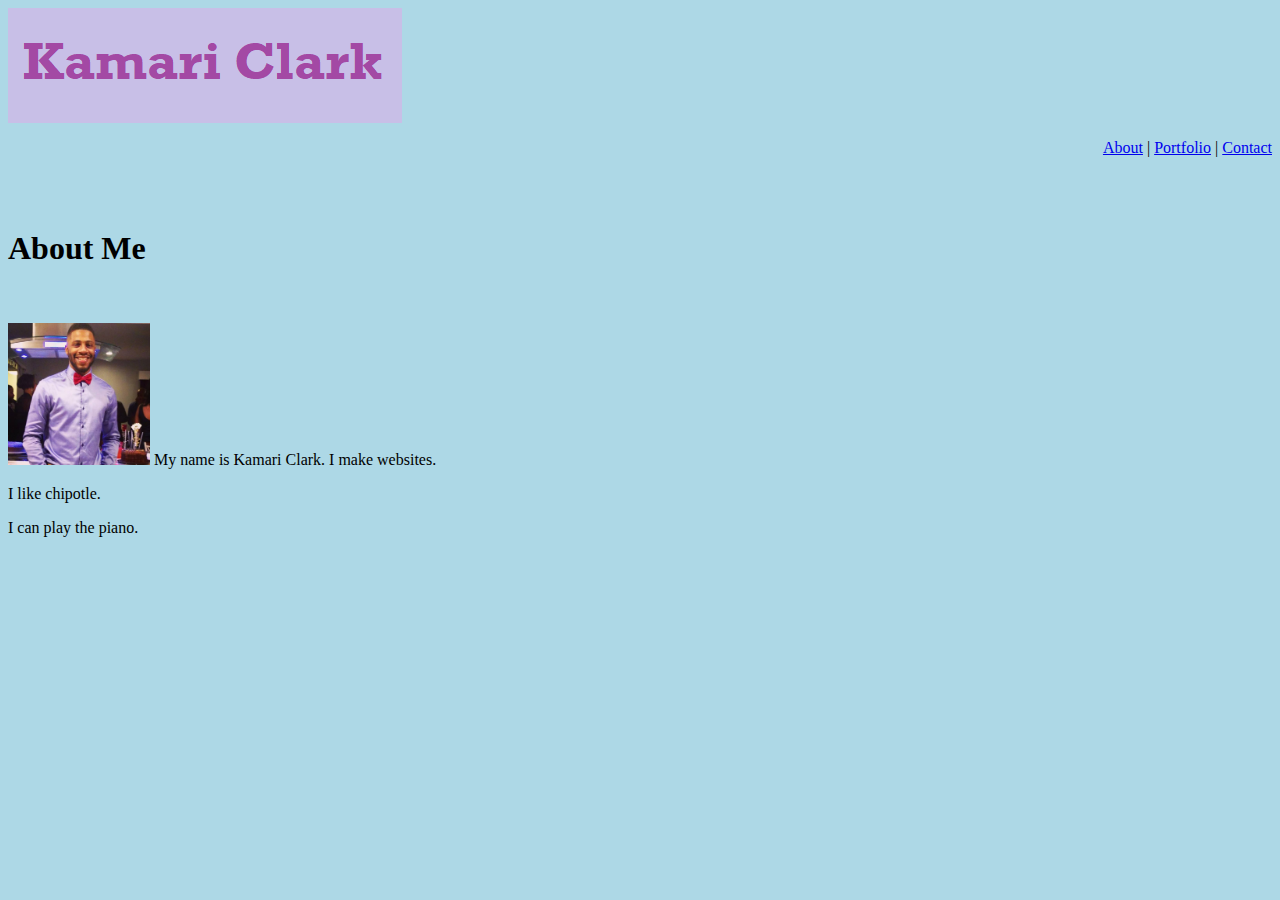
==== index.html @ 44dc87b4 "All pages created with placeholder images" ====
<html>
<head>
    <title>About Me</title>
    <style>
        body {
        background-color: lightblue;
        }
    </style>
    </head>
    <img src="assets/images/namelogo.png">
    <p align="right"><a href="index.html">About</a> | <a href="portfolio.html">Portfolio</a> | <a href="contact.html">Contact</a></p>
    <br>
    <br>
    <h1>About Me</h1>
    <br>
    <p><img src="assets/images/kamari.jpg" height="142" width="142"> My name is Kamari Clark. I make websites.</p>
    <p>I like chipotle.</p>
    <p>I can play the piano.</p>
    
</html>
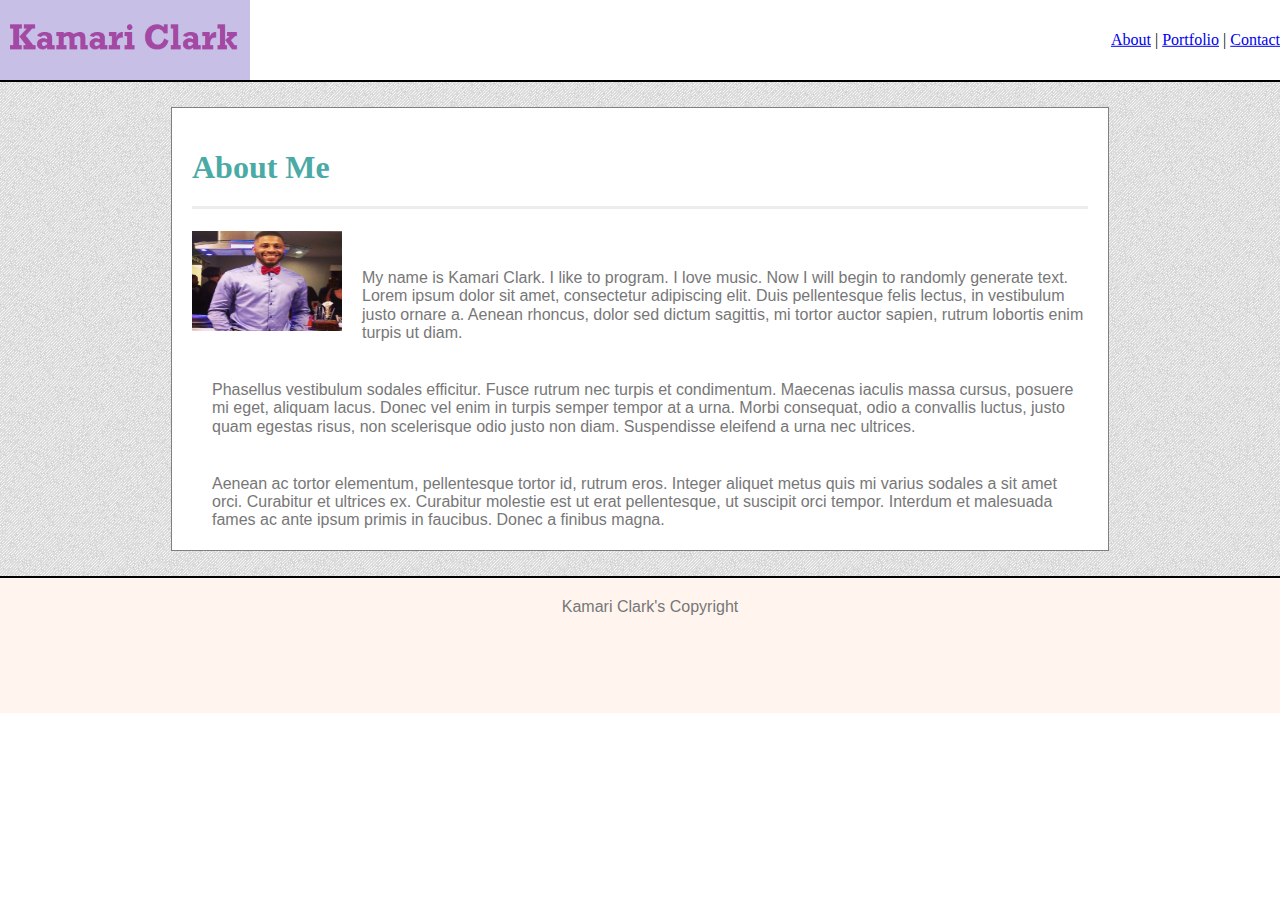
==== commit 0988f292: "Working portfolio links, styled pages" ====
--- a/index.html
+++ b/index.html
@@ -1,20 +1,33 @@
+<!DOCTYPE html>
 <html>
 <head>
     <title>About Me</title>
-    <style>
-        body {
-        background-color: lightblue;
-        }
-    </style>
+    <link rel="stylesheet" type ="text/css" href="assets/css/normalize.css">
+    <link rel="stylesheet" type="text/css" href="assets/css/style.css">
     </head>
-    <img src="assets/images/namelogo.png">
-    <p align="right"><a href="index.html">About</a> | <a href="portfolio.html">Portfolio</a> | <a href="contact.html">Contact</a></p>
-    <br>
-    <br>
-    <h1>About Me</h1>
-    <br>
-    <p><img src="assets/images/kamari.jpg" height="142" width="142"> My name is Kamari Clark. I make websites.</p>
-    <p>I like chipotle.</p>
-    <p>I can play the piano.</p>
     
+    <body>
+    <div id ="header">
+        <div id ="nameLogo"><img width ="250px" height = "100%" src="assets/images/namelogo.png"></div>
+        <div id="navigationMenu">
+            <a href="index.html">About</a>     | <a href="portfolio.html">Portfolio</a>     | <a href="contact.html">Contact</a></div>
+    </div>
+    
+    <div id ="mainWrapper">
+
+   <div id ="mainContent">
+       <h1>About Me</h1>
+       <img width ="150px" height = "100px" src="assets/images/kamari.jpg"><br>
+       <p>My name is Kamari Clark. I like to program. I love music. Now I will begin to randomly generate text. Lorem ipsum dolor sit amet, consectetur adipiscing elit. Duis pellentesque felis lectus, in vestibulum justo ornare a. Aenean rhoncus, dolor sed dictum sagittis, mi tortor auctor sapien, rutrum lobortis enim turpis ut diam.
+       </p> <br>
+       
+       <p>Phasellus vestibulum sodales efficitur. Fusce rutrum nec turpis et condimentum. Maecenas iaculis massa cursus, posuere mi eget, aliquam lacus. Donec vel enim in turpis semper tempor at a urna. Morbi consequat, odio a convallis luctus, justo quam egestas risus, non scelerisque odio justo non diam. Suspendisse eleifend a urna nec ultrices.
+       </p> <br>
+       
+       <p>Aenean ac tortor elementum, pellentesque tortor id, rutrum eros. Integer aliquet metus quis mi varius sodales a sit amet orci. Curabitur et ultrices ex. Curabitur molestie est ut erat pellentesque, ut suscipit orci tempor. Interdum et malesuada fames ac ante ipsum primis in faucibus. Donec a finibus magna.
+       </p>
+   </div>
+    </div>
+    <footer><p>Kamari Clark's Copyright</p></footer>
+    </body>
 </html>--- a/assets/css/style.css
+++ b/assets/css/style.css
@@ -0,0 +1,172 @@
+html {
+    height: 100%;
+    width: 100%;
+    margin: 0;
+}
+
+body {
+    height: 100%;
+    width: 100%;
+    font-size: 16px;    
+    margin: 0;
+    float:left;
+}
+
+h1 {
+    color:#4aaaa5;
+    font-family: 'Georgia', Times, Times New Roman, serif;;
+    padding-bottom: 20px;
+    border-bottom: 3px solid #ececec;
+}
+
+hr {
+    display: block;
+    position: relative;
+    height: 1px;
+    width: 50%;
+    left:50%;
+    border: 0;
+    border-top: 1px solid #ccc;
+    margin: auto;
+    padding: 0;
+}
+
+hr2 {
+    display: block;
+    height: 1px;
+    margin: auto;
+    position: relative;
+    border: 0;
+    border-top: 3px solid #ccc;
+    margin: 1em 0;
+    width: 80%;
+    padding: 0;
+}
+
+ul {
+    margin: 0;
+}
+
+p {
+    font-family: 'Arial', 'Helvetica Neue', Helvetica, sans-serif;`;
+    color: #777777;
+    padding-top: 20px;
+    padding-left: 20px;
+    margin: 0;
+}
+
+img {
+    float:left;
+    padding-right: 20px;
+}
+
+#header {
+    background-color: white;
+    height: 80px;
+    width: 100%;
+    position: relative;
+    padding: 0;
+    margin: 0;
+    clear:both;
+}
+
+footer {
+    background-color: seashell;
+    text-align: center;
+    clear:both;
+    height: 15%;
+    width: 100%;
+    position:fixed;
+    margin: 0;
+}
+
+#mainWrapper {
+    width: 100%;
+    position: relative;
+    background-image: url(../images/kindajean/kindajean.png);
+    border-top: 2px solid;
+    border-bottom: 2px solid;
+    clear:both;
+
+}
+
+#mainContent {
+    width: 70%;
+    top: 50%;
+    position: relative;
+    margin: auto;
+    margin-top:25px;
+    margin-bottom:25px;
+    padding:20px;
+    background-color: white;
+    border-style: solid;
+    border-width: .5px;
+    border-color:gray;
+}
+
+.portfolioContainer1 {
+    
+      display:inline-block;
+      margin-top:20px;
+      margin-bottom:4px;
+      margin-left:4px;
+      margin-right:4px;
+      text-align:center;
+
+}
+
+
+.portfolioContainer2 {
+        display:inline-block;
+        margin-top:20px;
+        margin-bottom:4px;
+        margin-left:4px;
+        margin-right:4px;
+        text-align:center;
+
+}
+
+.portfolioListItem {
+    display: inline;
+    padding-right: 5px;
+    padding-left: 15px;
+}
+  
+.portfolioText {
+    z-index: 2;
+    font-size: 18px;
+    font-weight: bold;
+    color:#ffffff;
+    background-color:#4aaaa5;
+    text-align:center;
+    max-width:250px;
+    padding-top:3px;
+    padding-bottom:3px;
+    padding-left: 2px;
+    padding-right: 2px;
+
+}
+
+.portfolioText:hover {
+      background-color:#347975;
+}
+
+.portfolioImage {
+    width:250px;
+    height:auto;
+    display:inline-block;
+}
+
+#nameLogo {
+    float: left;
+    position: relative;
+    display: inline-block;
+    height: 100%;
+}
+
+#navigationMenu {
+    float:right;
+    position: relative;
+    top: 50%;
+    transform: translateY(-50%);
+}
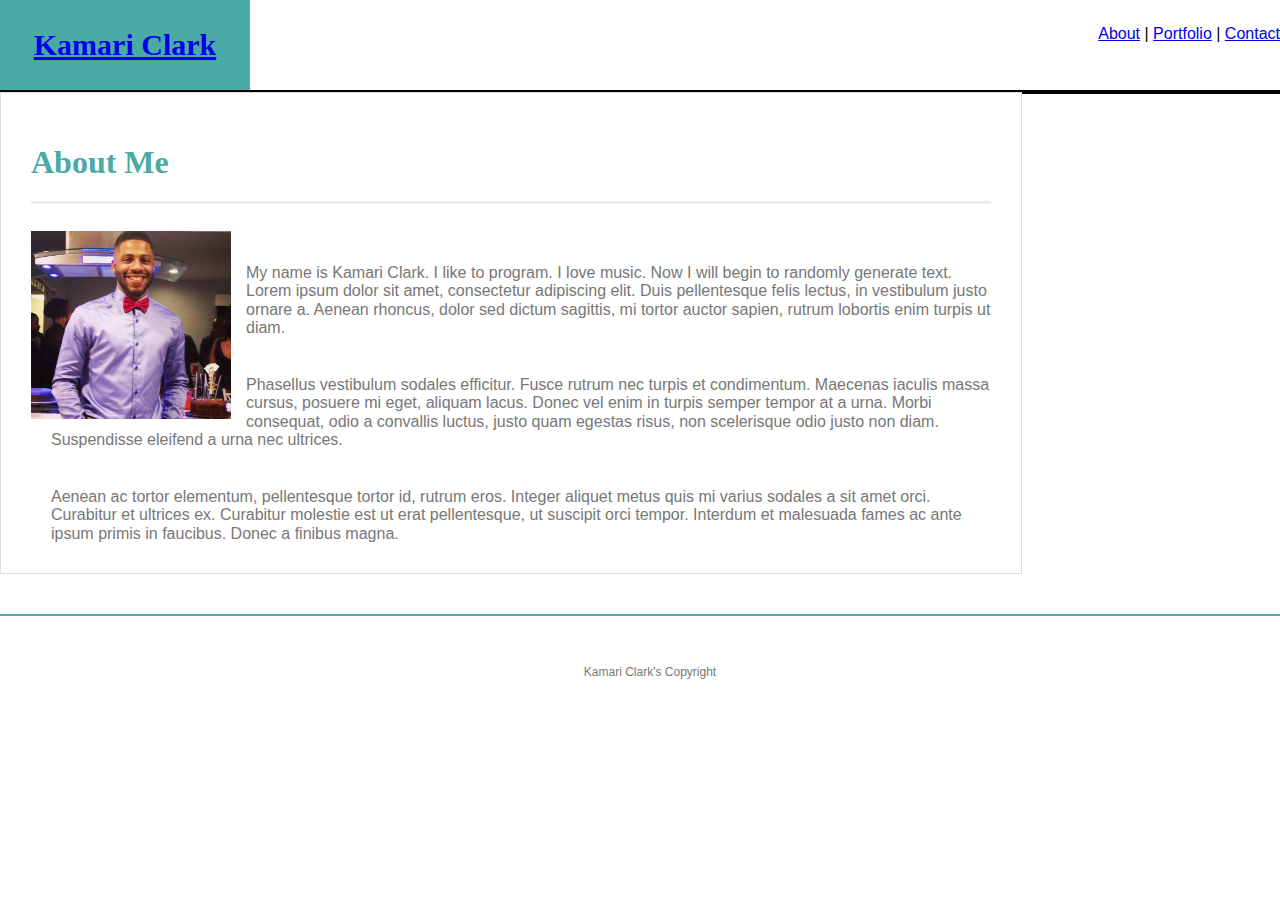
==== commit 2d8e5d7b: "second submission" ====
--- a/index.html
+++ b/index.html
@@ -8,7 +8,8 @@
     
     <body>
     <div id ="header">
-        <div id ="nameLogo"><img width ="250px" height = "100%" src="assets/images/namelogo.png"></div>
+        <div id ="nameLogo"><a href="index.html" id="logo">Kamari Clark</a>
+</div>
         <div id="navigationMenu">
             <a href="index.html">About</a>     | <a href="portfolio.html">Portfolio</a>     | <a href="contact.html">Contact</a></div>
     </div>
--- a/assets/css/style.css
+++ b/assets/css/style.css
@@ -1,10 +1,5 @@
-html {
-    height: 100%;
-    width: 100%;
-    margin: 0;
-}
-
 body {
+    font-family: Arial, "Helvetica Neue", Helvetica, sans-serif;
     height: 100%;
     width: 100%;
     font-size: 16px;    
@@ -19,30 +14,13 @@
     border-bottom: 3px solid #ececec;
 }
 
-hr {
-    display: block;
-    position: relative;
-    height: 1px;
-    width: 50%;
-    left:50%;
-    border: 0;
-    border-top: 1px solid #ccc;
-    margin: auto;
-    padding: 0;
-}
-
-hr2 {
-    display: block;
-    height: 1px;
-    margin: auto;
-    position: relative;
-    border: 0;
-    border-top: 3px solid #ccc;
-    margin: 1em 0;
-    width: 80%;
-    padding: 0;
-}
-
+img {
+    float: left;
+    width: 200px;
+    height: auto;
+    margin-top: 5px;
+    margin-right: 15px;
+}
 ul {
     margin: 0;
 }
@@ -55,9 +33,26 @@
     margin: 0;
 }
 
-img {
-    float:left;
-    padding-right: 20px;
+.portfolioImage {
+  width: 100%;
+  border: 0 none;
+  opacity: 0.8;
+}
+
+.portfolioHeader {  position: absolute;
+  position: absolute;
+  bottom: 20px;
+  width: 50%;
+  padding: 15px;
+  margin: 0;
+  font-weight: 300;
+  line-height: 30px;
+  color: #fff;
+  text-align: center;
+  background: #4aaaa5;
+  border-bottom: 0;
+}
+
 }
 
 #header {
@@ -71,13 +66,14 @@
 }
 
 footer {
-    background-color: seashell;
+    padding: 30px 0;
+    clear: both;
+    font-size: 12px;
+    color: #fff;
+    color: #ccc;
     text-align: center;
-    clear:both;
-    height: 15%;
-    width: 100%;
-    position:fixed;
-    margin: 0;
+    border-top: 2px solid #4aaaa5;
+    height: 50px;
 }
 
 #mainWrapper {
@@ -87,21 +83,21 @@
     border-top: 2px solid;
     border-bottom: 2px solid;
     clear:both;
+    
 
 }
 
 #mainContent {
-    width: 70%;
-    top: 50%;
-    position: relative;
-    margin: auto;
-    margin-top:25px;
-    margin-bottom:25px;
-    padding:20px;
-    background-color: white;
-    border-style: solid;
-    border-width: .5px;
-    border-color:gray;
+    float: left;
+    width: 100%;
+    max-width: 960px;
+    padding: 30px;
+    margin: 0 0 40px;
+    background: #fff;
+    border: 1px solid #ddd;
+}
+}
+    
 }
 
 .portfolioContainer1 {
@@ -127,23 +123,12 @@
 }
 
 .portfolioListItem {
-    display: inline;
-    padding-right: 5px;
-    padding-left: 15px;
-}
-  
-.portfolioText {
-    z-index: 2;
-    font-size: 18px;
-    font-weight: bold;
-    color:#ffffff;
-    background-color:#4aaaa5;
-    text-align:center;
-    max-width:250px;
-    padding-top:3px;
-    padding-bottom:3px;
-    padding-left: 2px;
-    padding-right: 2px;
+  position: relative;
+  float: left;
+  width:45%;
+  margin: 20px 0 25px;
+  overflow: auto;
+}
 
 }
 
@@ -159,14 +144,59 @@
 
 #nameLogo {
     float: left;
-    position: relative;
-    display: inline-block;
-    height: 100%;
+    width: 250px;
+    height: 90px;
+    font-family: Georgia, Times, "Times New Roman", serif;
+    font-size: 30px;
+    font-weight: 700;
+    line-height: 90px;
+    color: #fff;
+    text-align: center;
+    text-decoration: none;
+    background: #4aaaa5;
 }
 
 #navigationMenu {
-    float:right;
-    position: relative;
-    top: 50%;
-    transform: translateY(-50%);
-}
+    float: right;
+    margin-top: 25px;
+}
+}
+
+
+#contact-form ul {
+  margin-bottom: 5px;
+}
+
+#contact-form li {
+  margin-bottom: 2.5px;
+}
+
+label,
+input[type=text],
+input[type=email],
+textarea {
+  display: block;
+  width: 90%;
+}
+
+input[type=text],
+input[type=email],
+textarea {
+  height: 35px;
+  padding: 0 10px;
+  font-size: 14px;
+  border: 1px solid #ddd;
+}
+
+textarea {
+  height: 200px;
+}
+
+input[type=submit] {
+  padding: 10px 30px;
+  font-size: 18px;
+  color: #fff;
+  cursor: pointer;
+  background: #4aaaa5;
+  border: 0 none;
+}
